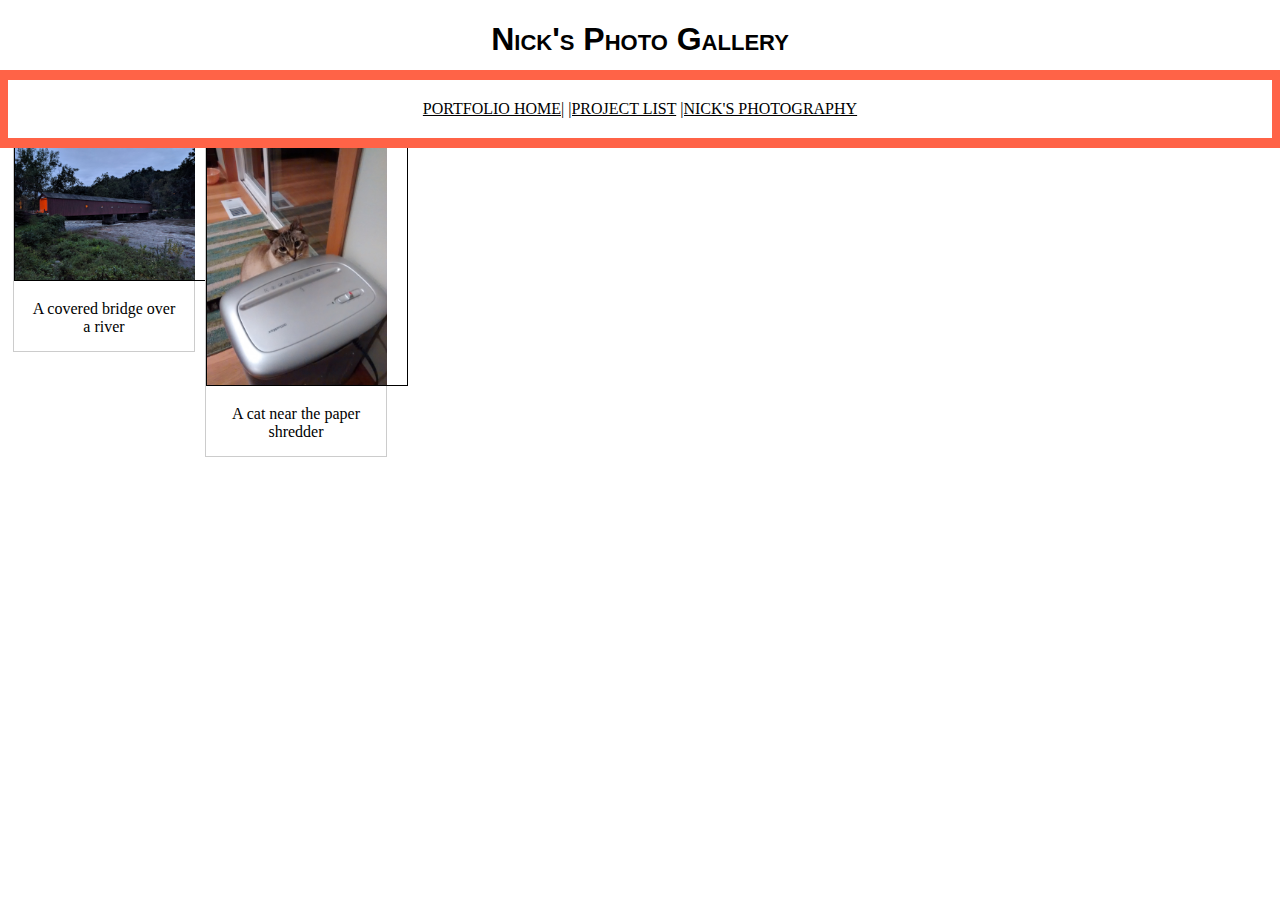
==== nicks-gallery/index.html @ 69a42ec3 "experiments with flex" ====
<!DOCTYPE html>
<html lang="en">
  <head>
    <meta charset="utf-8">
    <title>Nick's photo gallery page</title>
    <link rel="stylesheet" type="text/css" href="../styles/stylesheet.css">
  </head>
  <body>
    <header>
      <h1>Nick's Photo Gallery</h1>
      <nav>
        <a href= "../index.html">PORTFOLIO HOME|</a>
        <a href= "project-list.html">|PROJECT LIST</a>
        <a href= "/nicks-gallery/index.html">|NICK'S PHOTOGRAPHY</a>
      </nav>
    </header>
        <div class="gallery">
        <a target="_blank" href="images/covered-bridge.jpg">
        <img src="../images/covered-bridge.jpg" alt="A covered bridge over a river">
        </a>
        <div class="desc">A covered bridge over a river</div>
        </div>

        <div class="gallery">
        <a target="_blank" href="images/cat-shredder.jpg">
        <img src="../images/cat-shredder.jpg" alt="cat sitting near office shredded">
        </a>
        <div class="desc">A cat near the paper shredder</div>
        </div>
  </body>
</html>
---- styles/stylesheet.css ----
<style>
@import url('https://fonts.googleapis.com/css?family=Hind+Madurai&display=swap');
  h3{
  font-family: "Hind Madurai", sans-serif;
  }
  p {
    font-family: "Hind Madurai", sans-serif;
    }
  h1, h2{
    font-variant: small-caps;
    font-family: "Hind Madurai", sans-serif;

  }
  h1 {
    text-align: center;
  }
  nav {
  outline: tomato solid 10px;
  margin: auto;
  padding: 20px;
  text-align: center;
  }
  img {
    border:1px solid black;

  }
  a:link {
    color: black;
  }
  a:visited {
    color: #ff5c33;
  }
  a:hover{
    color: orange
  }
  article {
    width: 520px;
    padding: 10px;
    border: 5px solid purple;
    margin: 10px;

  }
  aside{
    flex: row;
    width: 200px;
    padding: 10px;
    border: 5px solid purple;
    margin: 10px;
  }
  div.gallery {
   margin: 5px;
  border: 1px solid #ccc;
  float: left;
   width: 180px;
 }
 div.gallery:hover {
   border: 1px solid #777;
 }
 div.gallery img {
   width: 100%;
   height: auto;
   padding-right: 20px;
 }
 div.desc {
  padding: 15px;
  text-align: center;
}
footer {
  margin: 10px;
  flex: auto;
}
  </style>
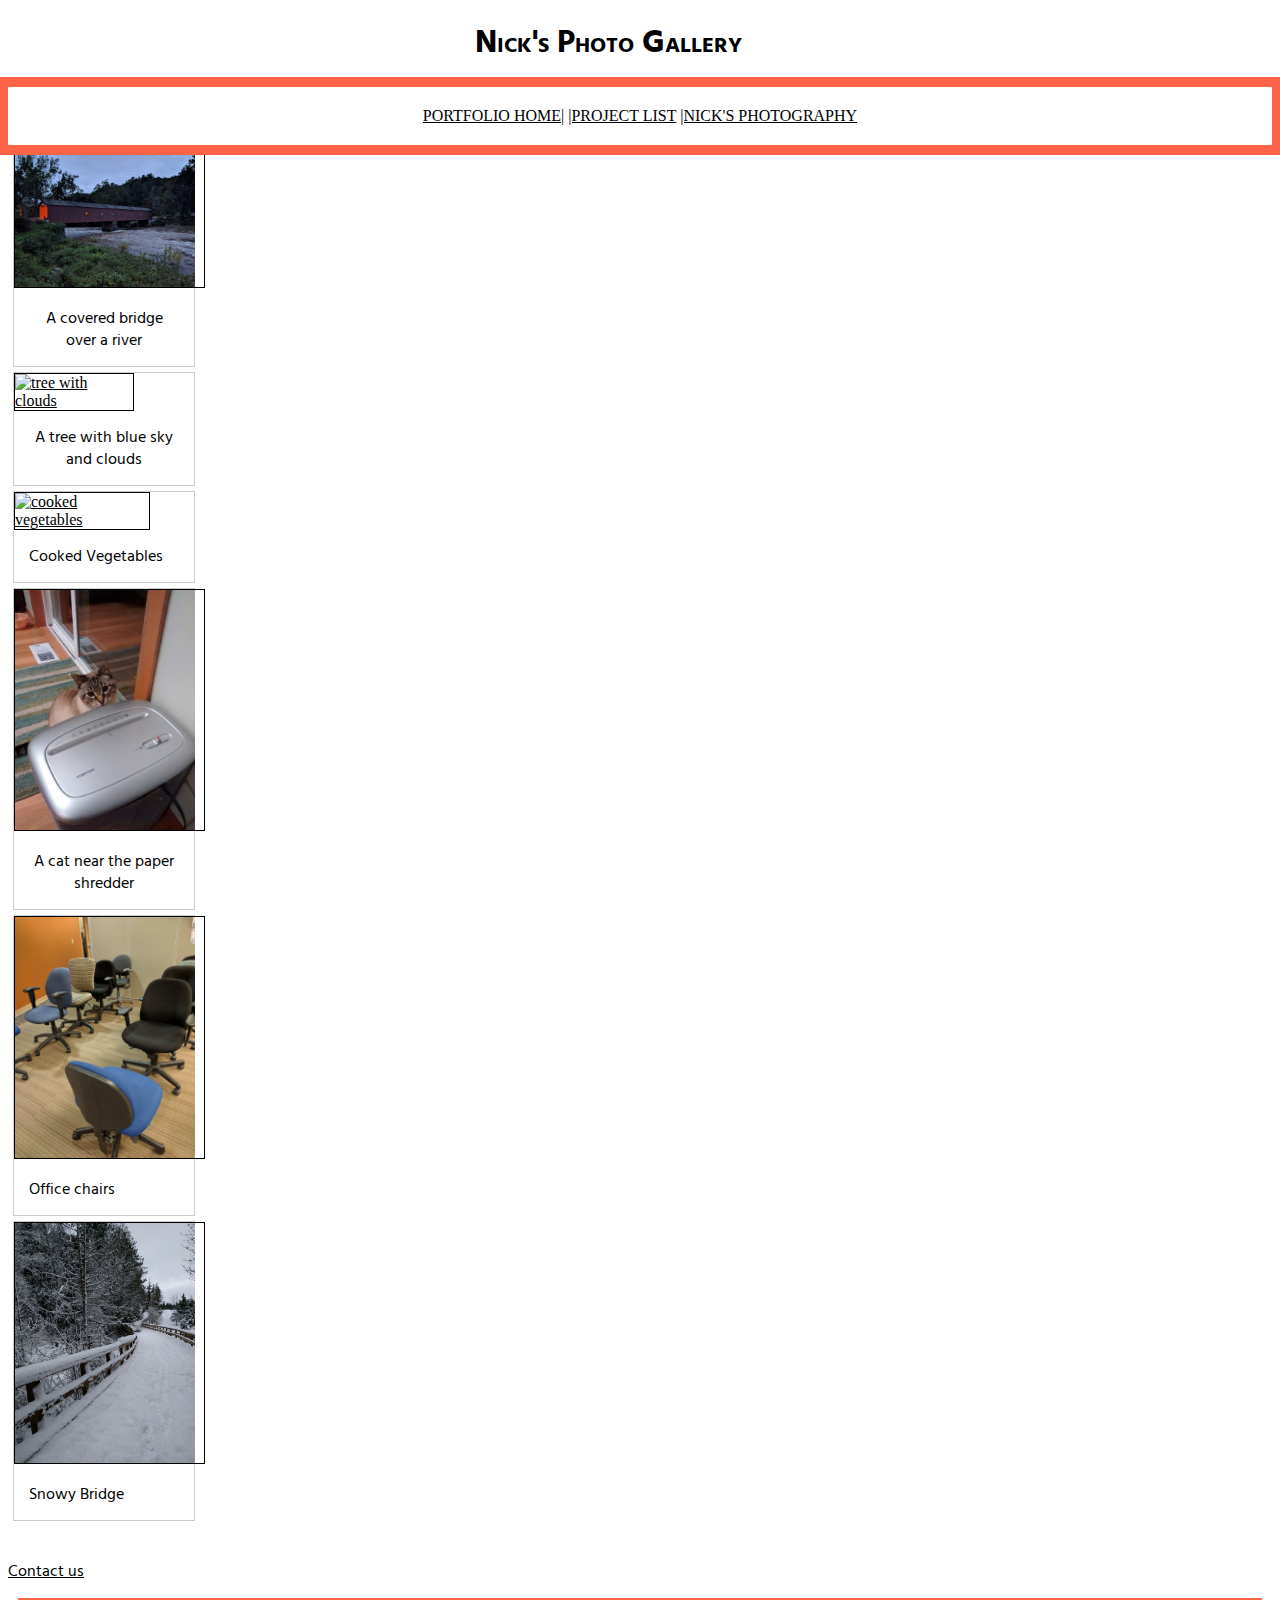
==== commit a8c0f46d: "added flex formatting to gallery. fixed links on project list page" ====
--- a/nicks-gallery/index.html
+++ b/nicks-gallery/index.html
@@ -4,13 +4,14 @@
     <meta charset="utf-8">
     <title>Nick's photo gallery page</title>
     <link rel="stylesheet" type="text/css" href="../styles/stylesheet.css">
+    <script src="https://kit.fontawesome.com/61876e87f1.js"></script>
   </head>
   <body>
     <header>
       <h1>Nick's Photo Gallery</h1>
       <nav>
         <a href= "../index.html">PORTFOLIO HOME|</a>
-        <a href= "project-list.html">|PROJECT LIST</a>
+        <a href= "../project-list.html">|PROJECT LIST</a>
         <a href= "/nicks-gallery/index.html">|NICK'S PHOTOGRAPHY</a>
       </nav>
     </header>
@@ -22,10 +23,53 @@
         </div>
 
         <div class="gallery">
+        <a target="_blank" href="http://lorempixel.com/output/nature-q-c-640-480-8.jpg">
+        <img src="http://lorempixel.com/output/nature-q-c-640-480-8.jpg" alt="tree with clouds">
+        </a>
+        <div class="desc"> A tree with blue sky and clouds</div>
+        </div>
+
+        <div class="gallery">
+        <a target="_blank" href="http://lorempixel.com/output/food-q-c-640-480-6.jpg">
+        <img src="http://lorempixel.com/output/food-q-c-640-480-6.jpg" alt="cooked vegetables">
+        </a>
+        <div class="desc">Cooked Vegetables</div>
+        </div>
+
+        <div class="gallery">
         <a target="_blank" href="images/cat-shredder.jpg">
         <img src="../images/cat-shredder.jpg" alt="cat sitting near office shredded">
         </a>
         <div class="desc">A cat near the paper shredder</div>
         </div>
+
+        <div class="gallery">
+        <a target="_blank" href="images/chairs.jpg">
+        <img src="../images/chairs.jpg" alt="office chairs">
+        </a>
+        <div class="desc">Office chairs</div>
+        </div>
+        <div class="gallery">
+        <a target="_blank" href="images/snowy-bridge-20190211.jpg">
+        <img src="../images/snowy-bridge-20190211.jpg" alt="a pedestrian bridge covered in snow">
+        </a>
+        <div class="desc">Snowy Bridge</div>
+        </div>
+
+
+
+
+
+
+
+        <br>
+        <div class="clear">
+        <p><i class="fas fa-envelope"></i><a href ="ouremail@email.com"> Contact us</p>
+
+        <footer>
+          Here's the foot
+        </footer>
+        </div>
+
   </body>
 </html>
--- a/styles/stylesheet.css
+++ b/styles/stylesheet.css
@@ -1,6 +1,9 @@
-<style>
+
 @import url('https://fonts.googleapis.com/css?family=Hind+Madurai&display=swap');
-  h3{
+<script src="https://kit.fontawesome.com/61876e87f1.js"></script>
+
+
+  h3 {
   font-family: "Hind Madurai", sans-serif;
   }
   p {
@@ -9,10 +12,14 @@
   h1, h2{
     font-variant: small-caps;
     font-family: "Hind Madurai", sans-serif;
+    padding-right: 5%;
 
   }
   h1 {
     text-align: center;
+  }
+  .desc {
+    font-family: "Hind Madurai", sans-serif;
   }
   nav {
   outline: tomato solid 10px;
@@ -33,33 +40,27 @@
   a:hover{
     color: orange
   }
-  article {
-    width: 520px;
-    padding: 10px;
-    border: 5px solid purple;
-    margin: 10px;
-
-  }
-  aside{
-    flex: row;
-    width: 200px;
-    padding: 10px;
-    border: 5px solid purple;
-    margin: 10px;
-  }
+  .box {
+    display: flex;
+    flex-direction: row;
+        }
+    .right{
+      float: right;
+            }
   div.gallery {
-   margin: 5px;
+  margin: 5px;
   border: 1px solid #ccc;
-  float: left;
-   width: 180px;
- }
+  display: flex;
+  flex-wrap: wrap;
+  width: 180px;
+   }
  div.gallery:hover {
    border: 1px solid #777;
  }
  div.gallery img {
    width: 100%;
    height: auto;
-   padding-right: 20px;
+   padding-right: 5%;
  }
  div.desc {
   padding: 15px;
@@ -67,6 +68,11 @@
 }
 footer {
   margin: 10px;
-  flex: auto;
+  background-position: bottom;
+  background-color: tomato;
+  text-align: center;
+  Clear: both;
 }
-  </style>
+.clear {
+  clear: both;
+}
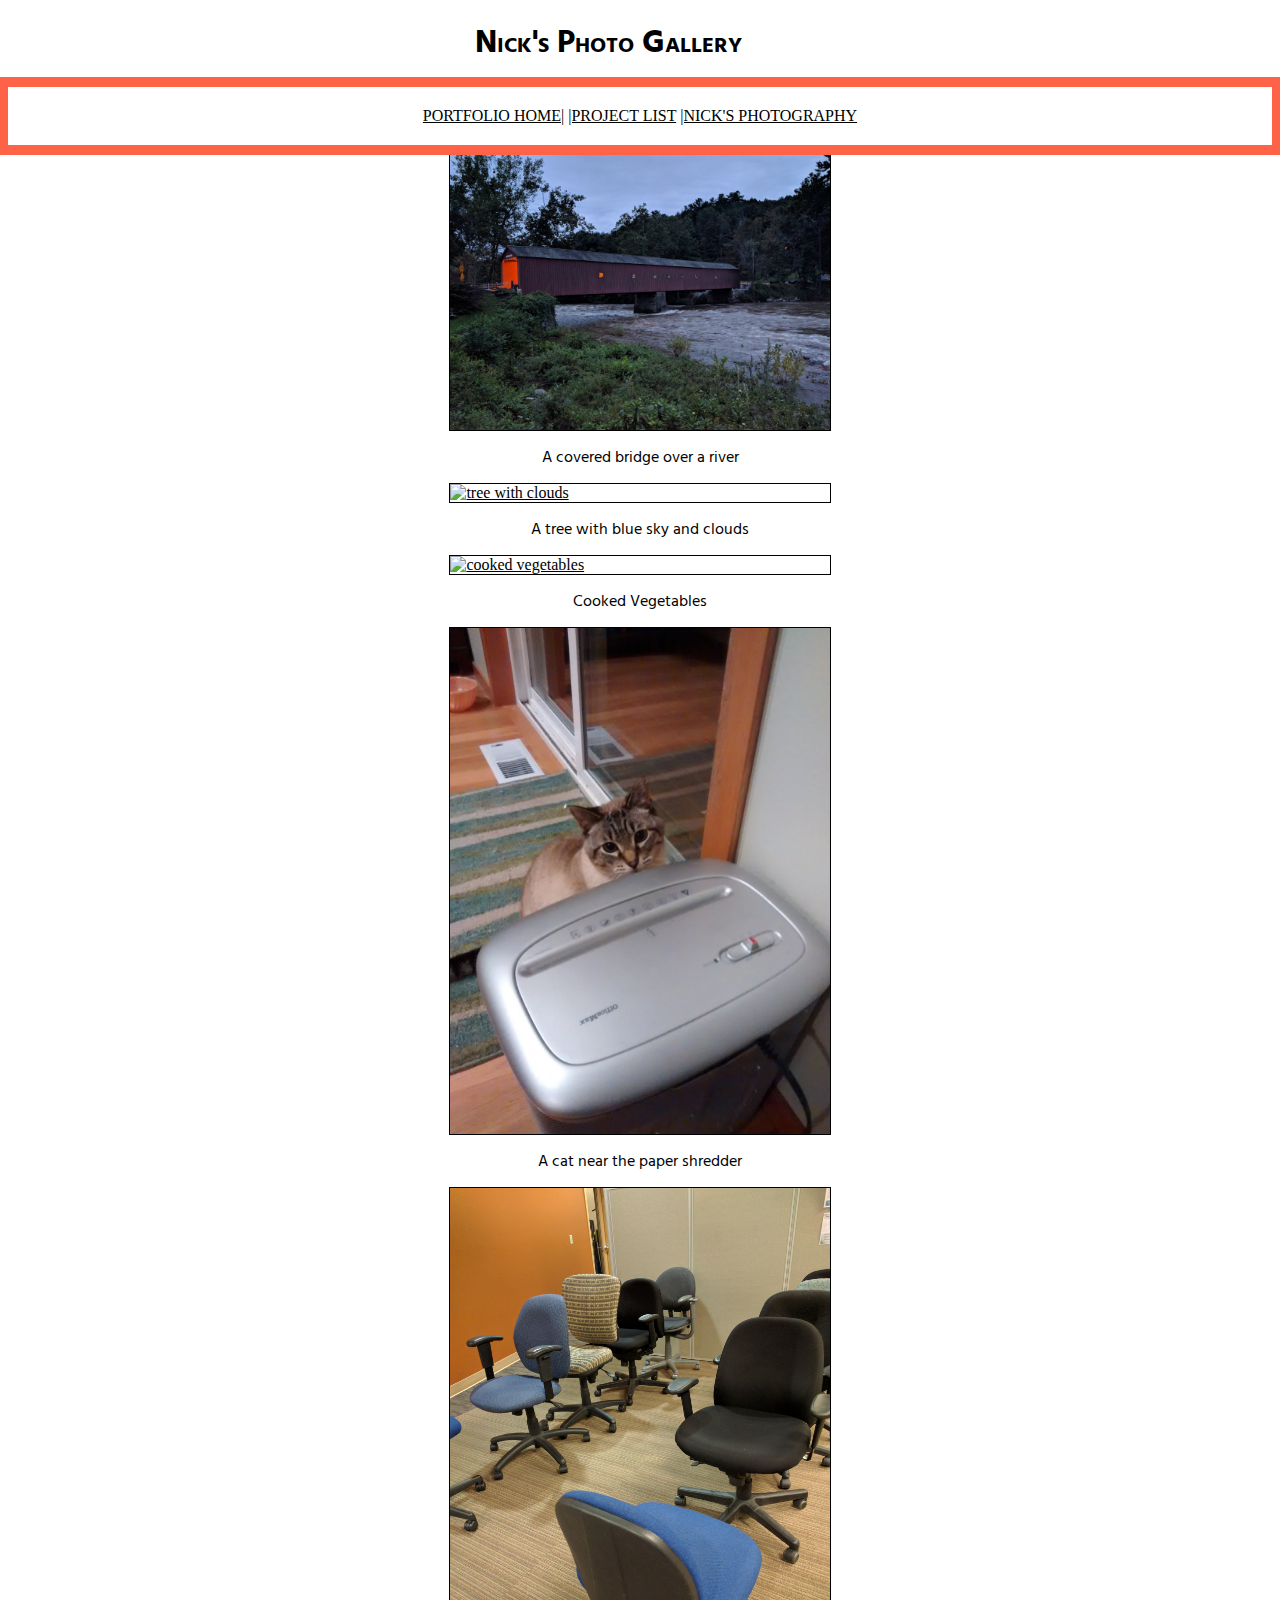
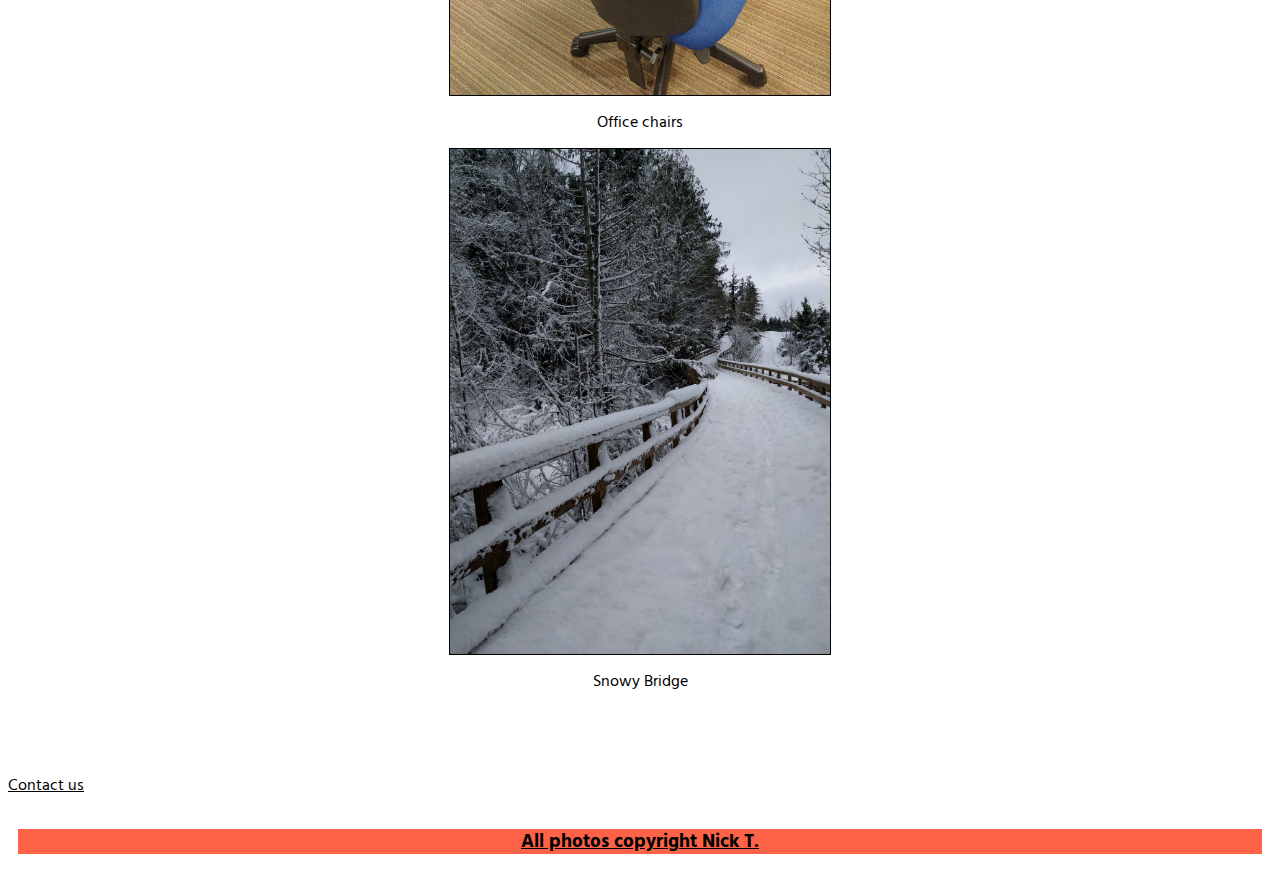
==== commit 9265aa0c: "styled photos in gallery. Changes size of icons" ====
--- a/nicks-gallery/index.html
+++ b/nicks-gallery/index.html
@@ -56,18 +56,12 @@
         <div class="desc">Snowy Bridge</div>
         </div>
 
-
-
-
-
-
-
         <br>
         <div class="clear">
-        <p><i class="fas fa-envelope"></i><a href ="ouremail@email.com"> Contact us</p>
+        <p><i class="fas fa-envelope" style="font-size:50px"></i><a href ="ouremail@email.com"> Contact us</p>
 
         <footer>
-          Here's the foot
+          <h3>All photos copyright Nick T.</h3>
         </footer>
         </div>
 
--- a/styles/stylesheet.css
+++ b/styles/stylesheet.css
@@ -1,12 +1,9 @@
 
 @import url('https://fonts.googleapis.com/css?family=Hind+Madurai&display=swap');
-<script src="https://kit.fontawesome.com/61876e87f1.js"></script>
 
 
-  h3 {
-  font-family: "Hind Madurai", sans-serif;
-  }
-  p {
+
+  p, h3 {
     font-family: "Hind Madurai", sans-serif;
     }
   h1, h2{
@@ -17,6 +14,9 @@
   }
   h1 {
     text-align: center;
+  }
+  .fas{
+    font-size: 100px;
   }
   .desc {
     font-family: "Hind Madurai", sans-serif;
@@ -44,28 +44,22 @@
     display: flex;
     flex-direction: row;
         }
-    .right{
-      float: right;
-            }
-  div.gallery {
-  margin: 5px;
-  border: 1px solid #ccc;
-  display: flex;
-  flex-wrap: wrap;
-  width: 180px;
-   }
  div.gallery:hover {
    border: 1px solid #777;
  }
  div.gallery img {
-   width: 100%;
-   height: auto;
-   padding-right: 5%;
+   display: block;
+   margin-left: auto;
+   margin-right: auto;
+   width: 30%;
  }
  div.desc {
   padding: 15px;
   text-align: center;
 }
+.right{
+  float: right;
+      }
 footer {
   margin: 10px;
   background-position: bottom;
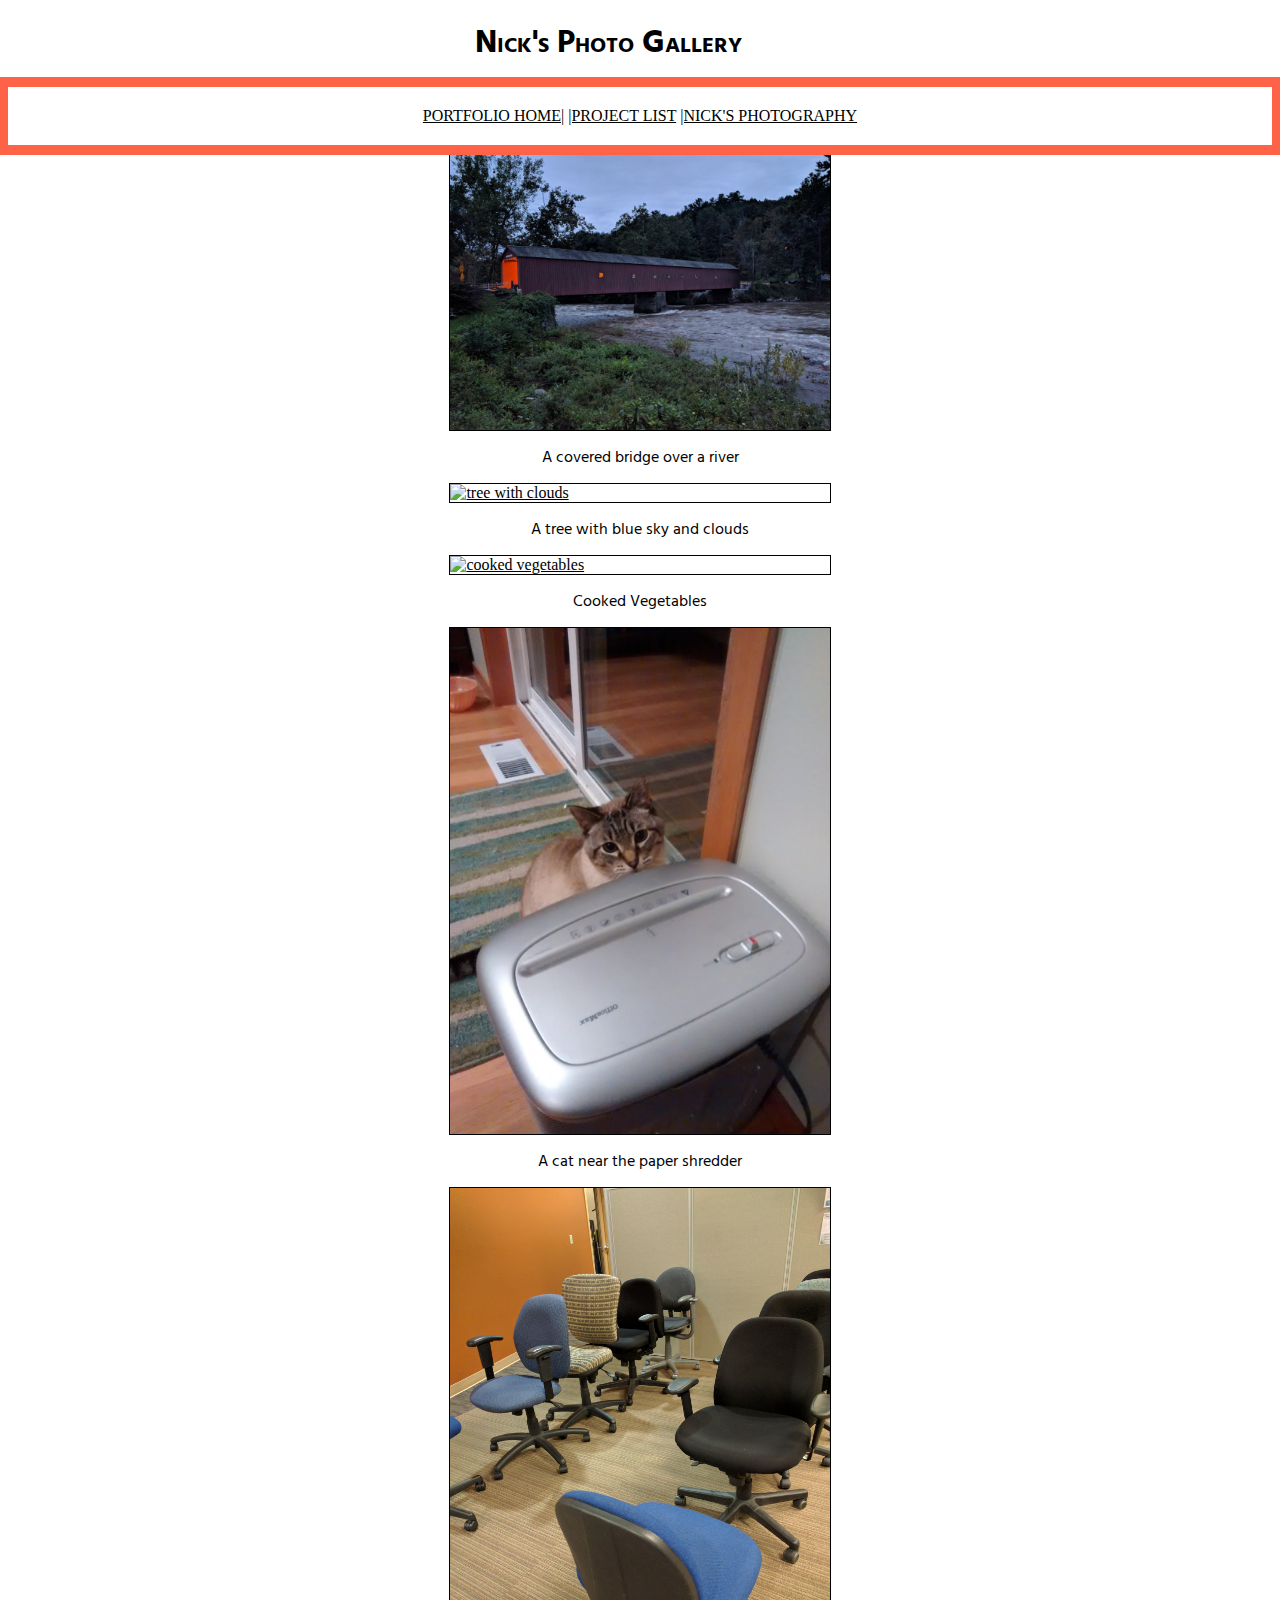
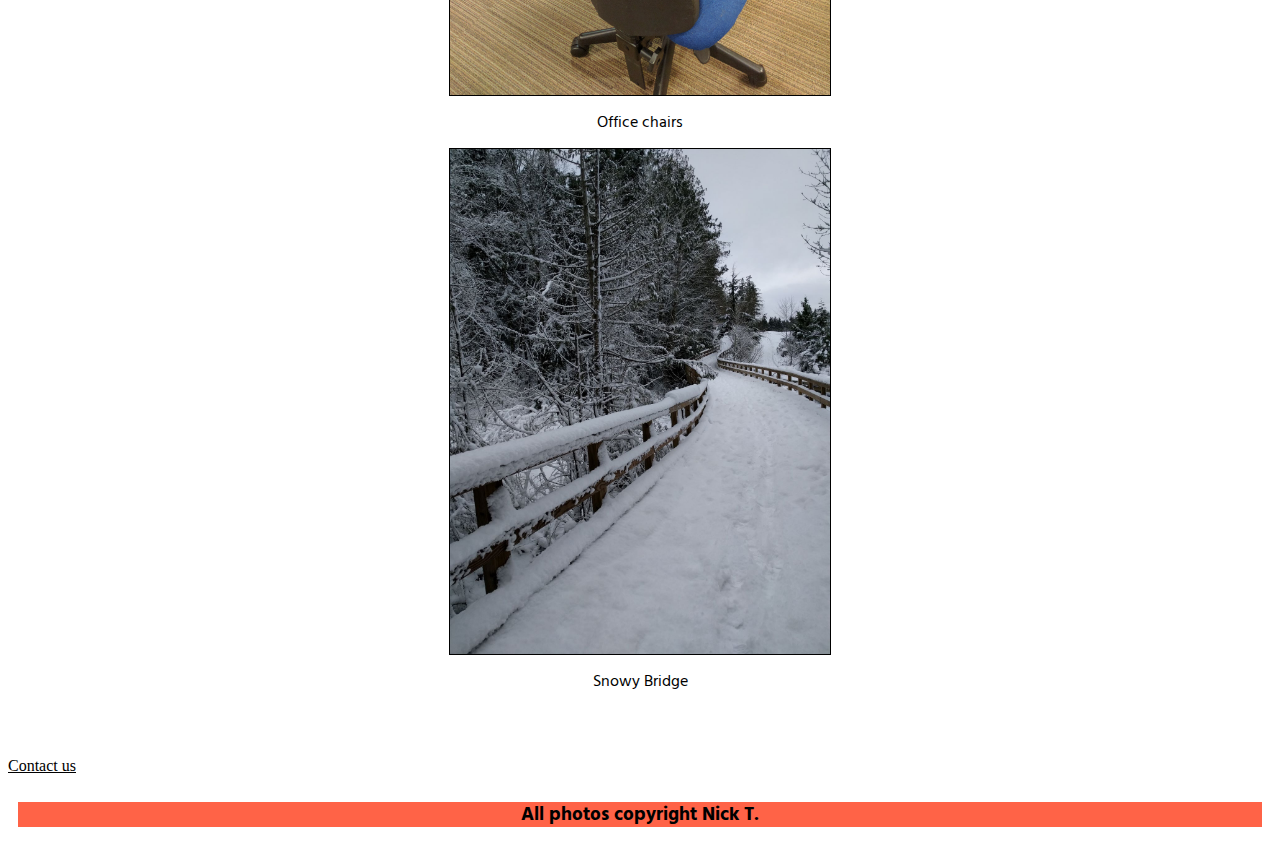
==== commit 72da86b2: "made corrections after validating html and css." ====
--- a/nicks-gallery/index.html
+++ b/nicks-gallery/index.html
@@ -58,11 +58,10 @@
 
         <br>
         <div class="clear">
-        <p><i class="fas fa-envelope" style="font-size:50px"></i><a href ="ouremail@email.com"> Contact us</p>
-
-        <footer>
+          <i class="fas fa-envelope" style="font-size:50px"></i><a href ="ouremail@email.com"> Contact us</a>
+          <footer>
           <h3>All photos copyright Nick T.</h3>
-        </footer>
+          </footer>
         </div>
 
   </body>
--- a/styles/stylesheet.css
+++ b/styles/stylesheet.css
@@ -40,7 +40,7 @@
   a:hover{
     color: orange
   }
-  .box {
+.box {
     display: flex;
     flex-direction: row;
         }
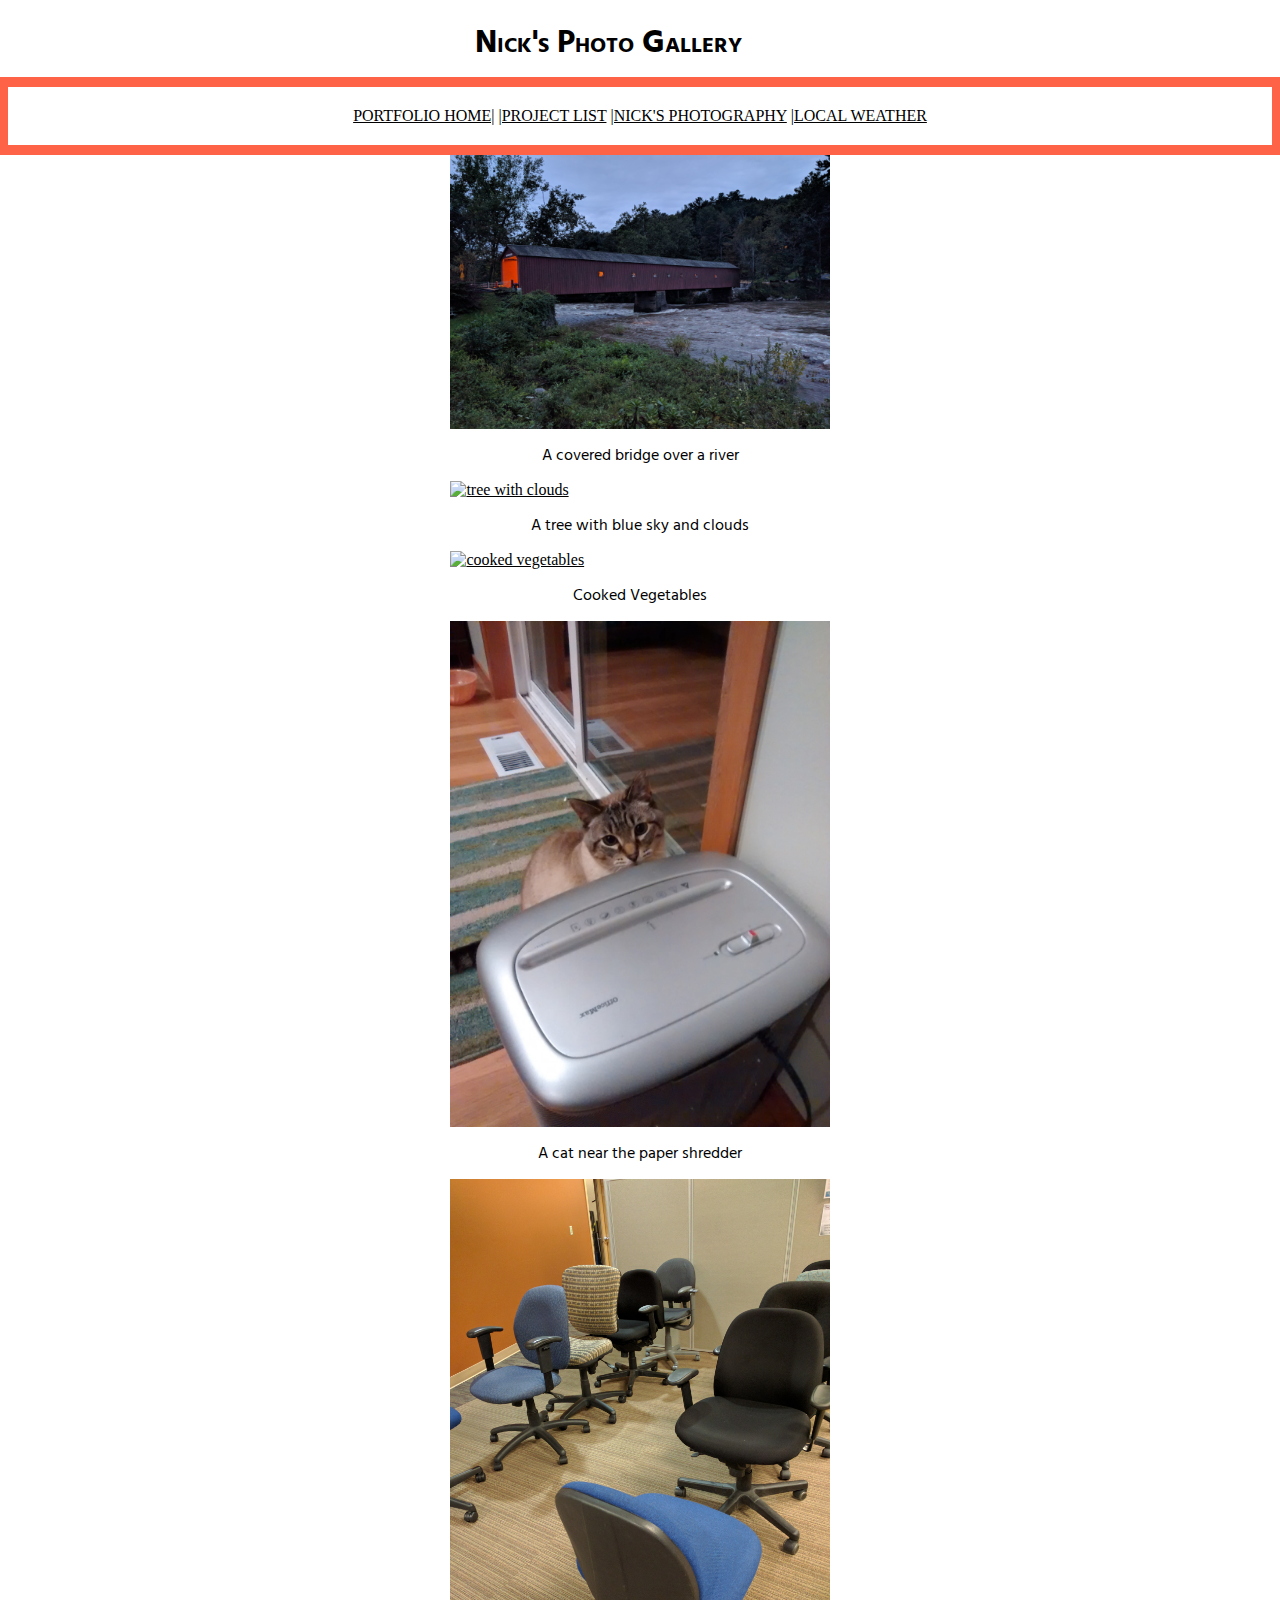
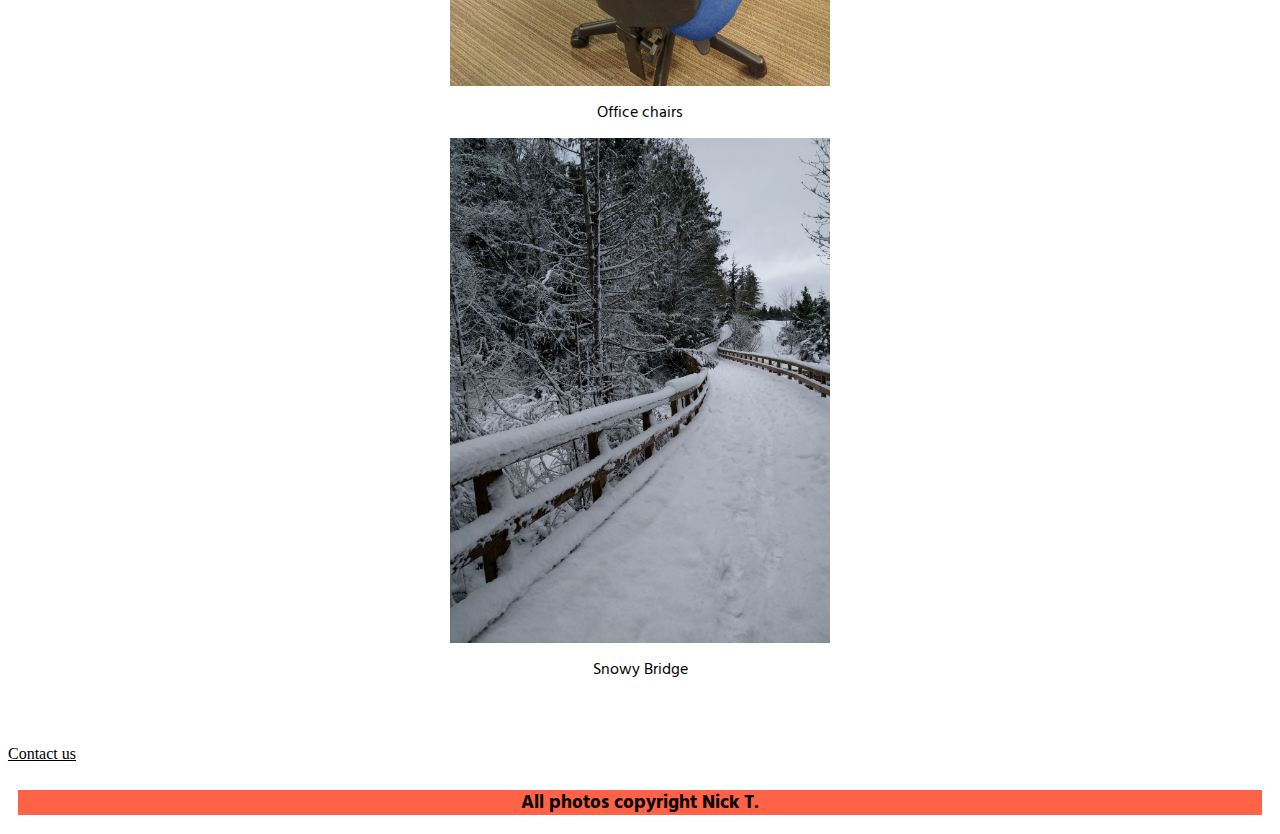
==== commit 05f15d87: "added nth child selectors, transitions and new page .weather." ====
--- a/nicks-gallery/index.html
+++ b/nicks-gallery/index.html
@@ -13,31 +13,32 @@
         <a href= "../index.html">PORTFOLIO HOME|</a>
         <a href= "../project-list.html">|PROJECT LIST</a>
         <a href= "/nicks-gallery/index.html">|NICK'S PHOTOGRAPHY</a>
+        <a href= "../weather/index.html">|LOCAL WEATHER</a>
       </nav>
     </header>
         <div class="gallery">
-        <a target="_blank" href="images/covered-bridge.jpg">
+        <a href="images/covered-bridge.jpg">
         <img src="../images/covered-bridge.jpg" alt="A covered bridge over a river">
         </a>
         <div class="desc">A covered bridge over a river</div>
         </div>
 
         <div class="gallery">
-        <a target="_blank" href="http://lorempixel.com/output/nature-q-c-640-480-8.jpg">
+        <a href="http://lorempixel.com/output/nature-q-c-640-480-8.jpg">
         <img src="http://lorempixel.com/output/nature-q-c-640-480-8.jpg" alt="tree with clouds">
         </a>
         <div class="desc"> A tree with blue sky and clouds</div>
         </div>
 
         <div class="gallery">
-        <a target="_blank" href="http://lorempixel.com/output/food-q-c-640-480-6.jpg">
+        <a href="http://lorempixel.com/output/food-q-c-640-480-6.jpg">
         <img src="http://lorempixel.com/output/food-q-c-640-480-6.jpg" alt="cooked vegetables">
         </a>
         <div class="desc">Cooked Vegetables</div>
         </div>
 
         <div class="gallery">
-        <a target="_blank" href="images/cat-shredder.jpg">
+        <a href="images/cat-shredder.jpg">
         <img src="../images/cat-shredder.jpg" alt="cat sitting near office shredded">
         </a>
         <div class="desc">A cat near the paper shredder</div>
--- a/styles/stylesheet.css
+++ b/styles/stylesheet.css
@@ -1,9 +1,7 @@
 
 @import url('https://fonts.googleapis.com/css?family=Hind+Madurai&display=swap');
 
-
-
-  p, h3 {
+p, h3, li{
     font-family: "Hind Madurai", sans-serif;
     }
   h1, h2{
@@ -27,10 +25,26 @@
   padding: 20px;
   text-align: center;
   }
-  img {
+  .weather{
+    outline: blue solid 10px;
+    margin: auto;
+    padding: 20px;
+    text-align: center;
+    }
+
+
+  .page-list img {
     border:1px solid black;
+    width: 72px;
+    height: 100px;
+  }
 
+  .page-list img:hover {
+    width: 172px;
+    height: auto;
+    transition: all 1s;
   }
+
   a:link {
     color: black;
   }
@@ -38,15 +52,16 @@
     color: #ff5c33;
   }
   a:hover{
-    color: orange
+    color: red;
   }
 .box {
     display: flex;
     flex-direction: row;
-        }
+      }
+
  div.gallery:hover {
-   border: 1px solid #777;
- }
+   border: 2px solid #777;
+      }
  div.gallery img {
    display: block;
    margin-left: auto;
@@ -57,9 +72,16 @@
   padding: 15px;
   text-align: center;
 }
-.right{
-  float: right;
-      }
+.page-list p:nth-child(even) {border:2px solid purple;}
+.page-list p:nth-child(odd) {background: lavender;}
+  a[href="#.html"] {color:brown;}
+  a:hover[href="#.html"]
+    {color: lightgray;}
+
+ul li::first-letter {
+  color: purple;
+  font-size: 150%;
+}
 footer {
   margin: 10px;
   background-position: bottom;
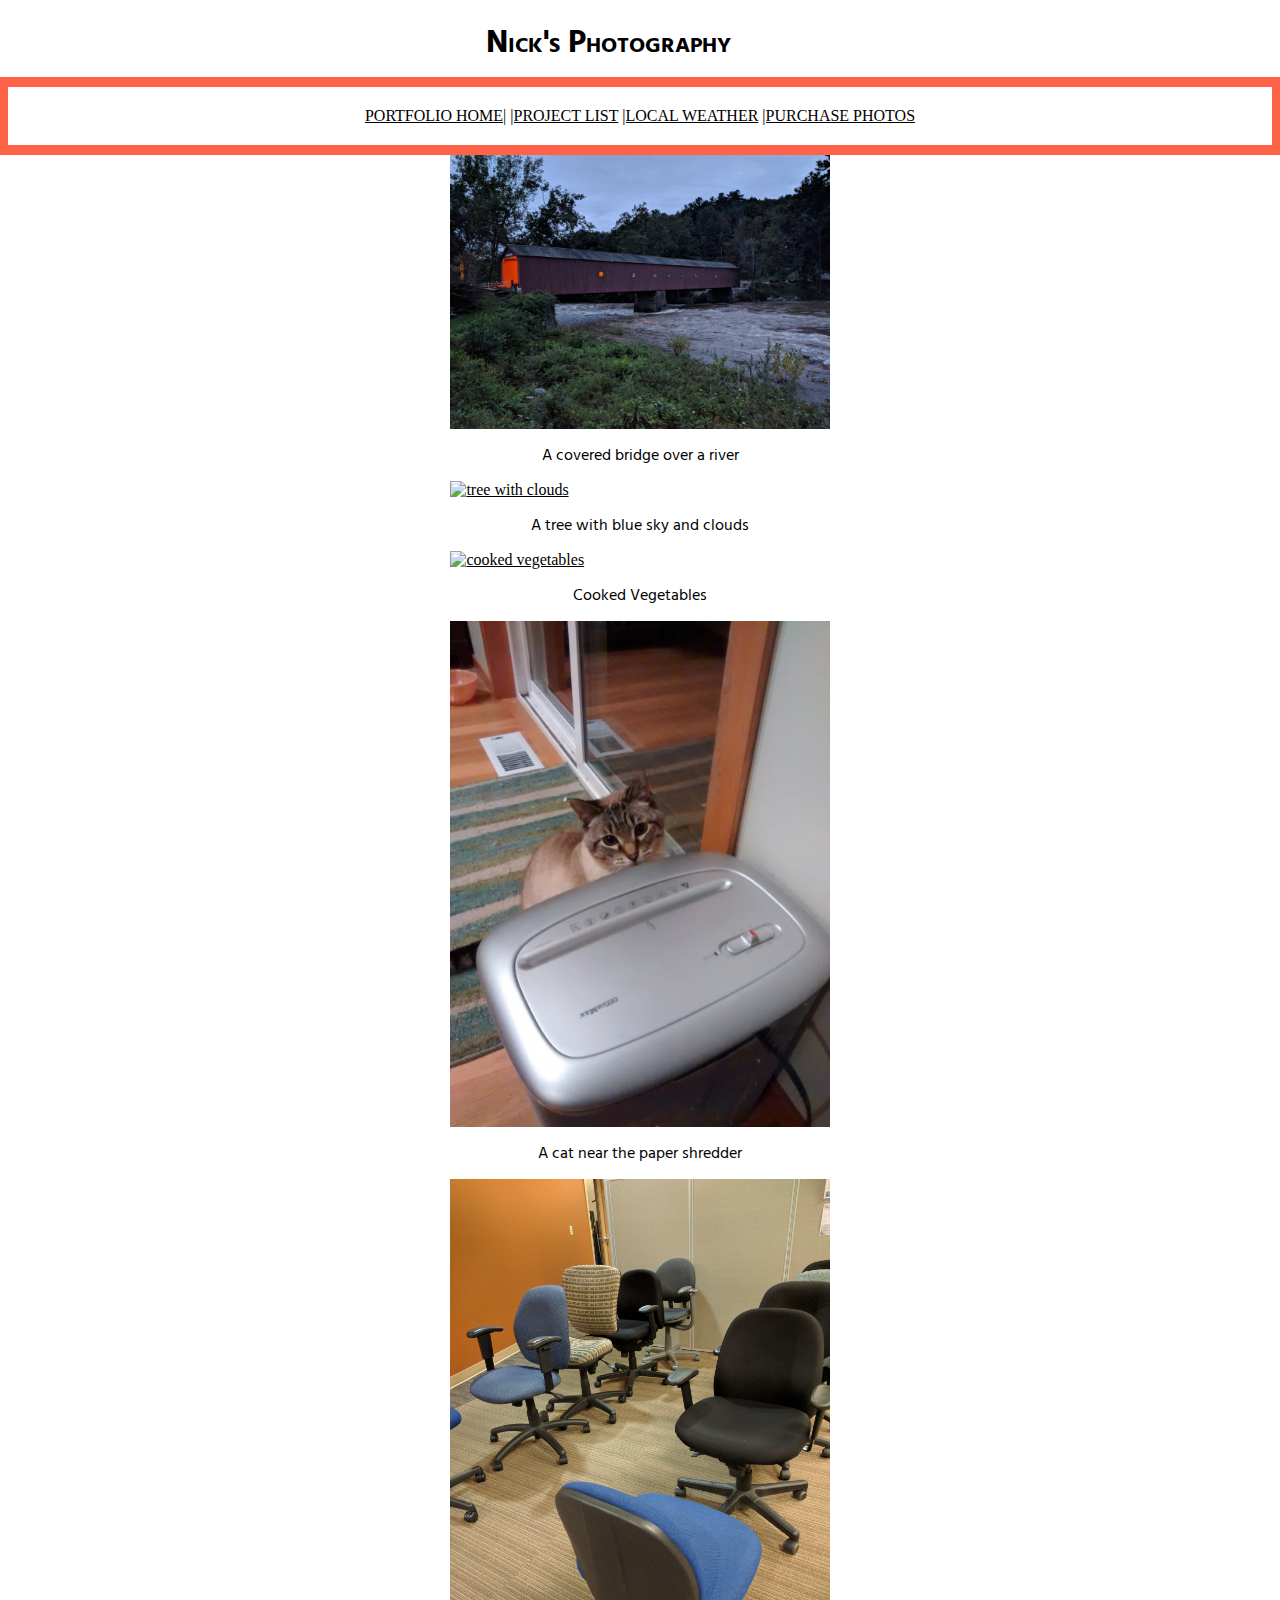
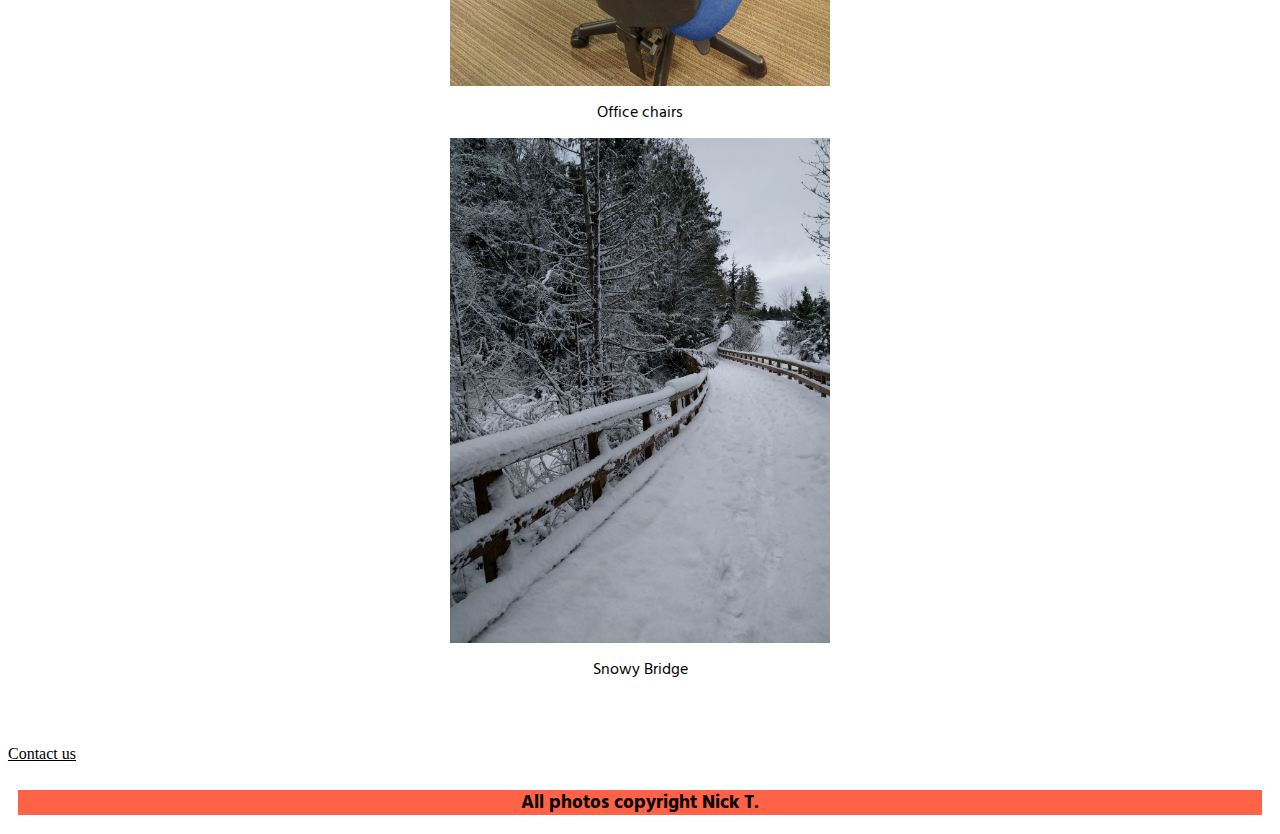
==== commit 2ff3c9f0: "made style page for order form. Added styles, photos." ====
--- a/nicks-gallery/index.html
+++ b/nicks-gallery/index.html
@@ -8,12 +8,13 @@
   </head>
   <body>
     <header>
-      <h1>Nick's Photo Gallery</h1>
+      <h1>Nick's Photography</h1>
       <nav>
         <a href= "../index.html">PORTFOLIO HOME|</a>
         <a href= "../project-list.html">|PROJECT LIST</a>
-        <a href= "/nicks-gallery/index.html">|NICK'S PHOTOGRAPHY</a>
         <a href= "../weather/index.html">|LOCAL WEATHER</a>
+        <a href= "order-form.html">|PURCHASE PHOTOS</a>
+
       </nav>
     </header>
         <div class="gallery">
